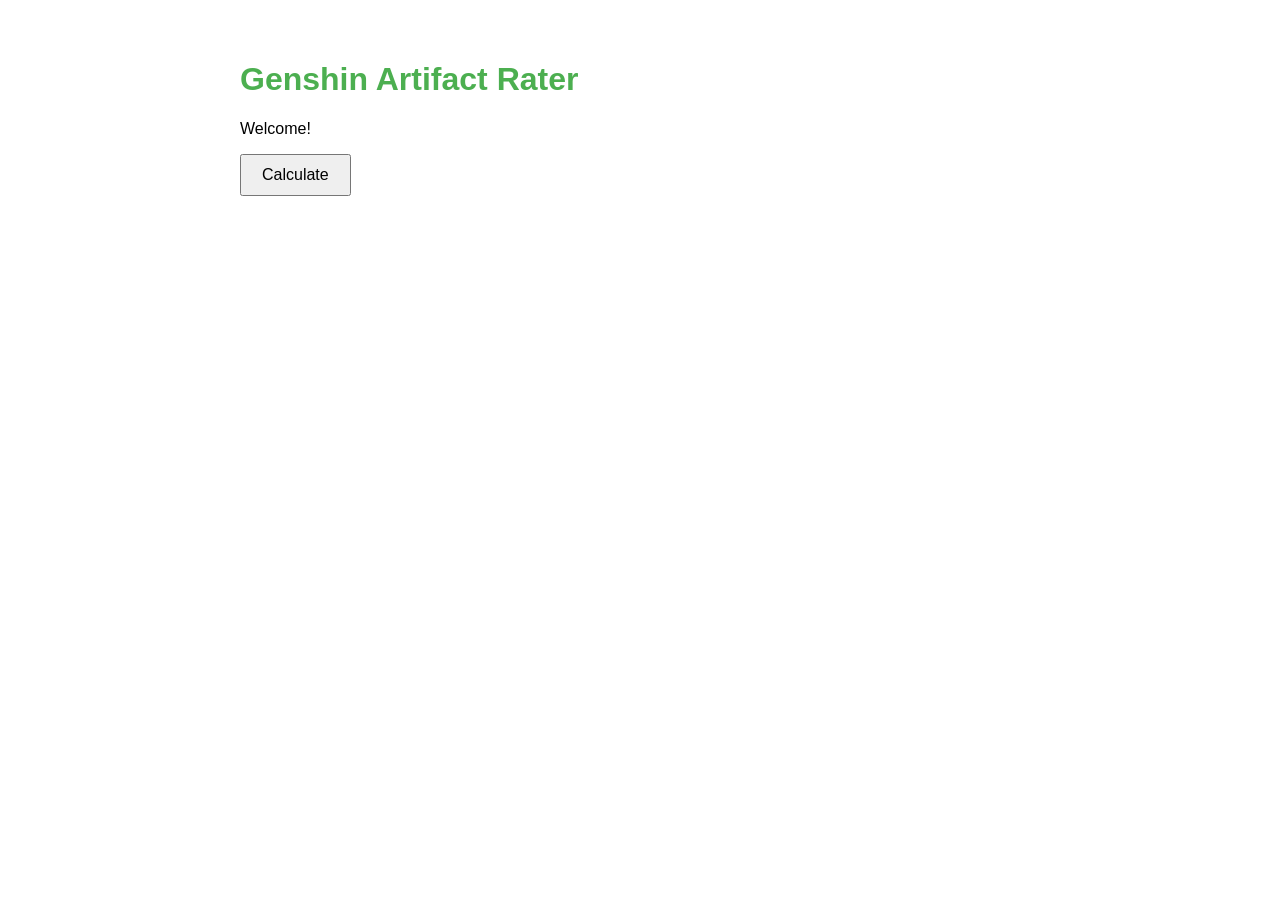
==== data/index.html @ 93fa7567 "inital set up" ====
<!DOCTYPE html>
<html lang="en">

<head>

<meta charset="UTF-8">

<meta name="viewport" content="width=device-width, initial-scale=1.0">

<title>Genshin Artifact Rater</title>

<link rel="stylesheet" href="style.css">

</head>

<body>

<h1>Genshin Artifact Rater</h1>

<p>Welcome!</p>

<button id="calculateButton">
Calculate
</button>

<div id="results"></div>

<script src="script.js"></script>

</body>

</html>
---- data/style.css ----
body {

    font-family: Arial, sans-serif;

    max-width: 800px;

    margin: auto;

    padding: 40px;

}

h1 {

    color: #4CAF50;

}

button {

    padding: 10px 20px;

    font-size: 16px;

    cursor: pointer;

}

#results {

    margin-top: 20px;

    font-size: 18px;

}
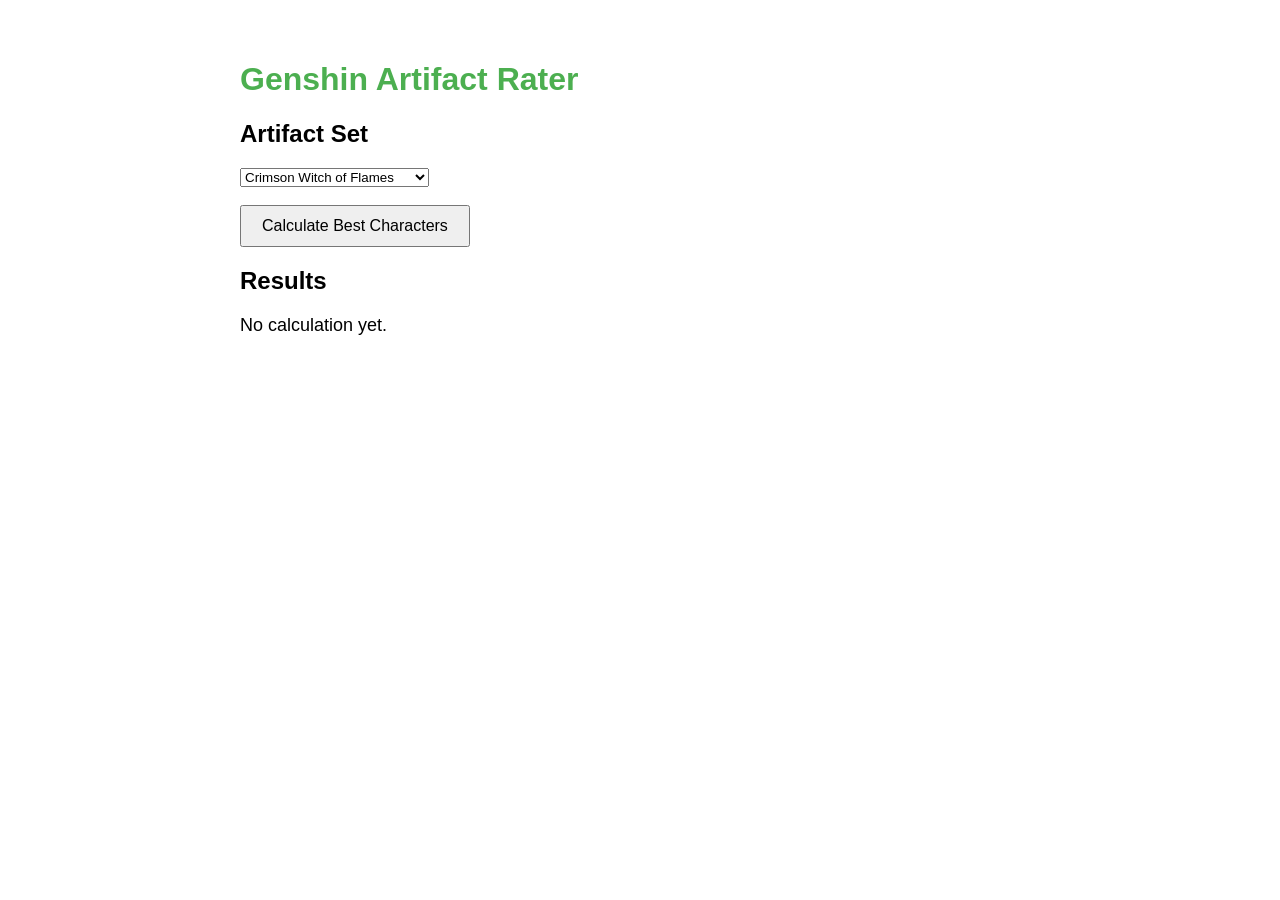
==== commit e960d6b0: "Update index.html" ====
--- a/data/index.html
+++ b/data/index.html
@@ -1,32 +1,40 @@
 <!DOCTYPE html>
 <html lang="en">
+<head>
+    <meta charset="UTF-8">
+    <meta name="viewport" content="width=device-width, initial-scale=1.0">
+    <title>Genshin Artifact Rater</title>
 
-<head>
-
-<meta charset="UTF-8">
-
-<meta name="viewport" content="width=device-width, initial-scale=1.0">
-
-<title>Genshin Artifact Rater</title>
-
-<link rel="stylesheet" href="style.css">
-
+    <link rel="stylesheet" href="style.css">
 </head>
-
 <body>
 
 <h1>Genshin Artifact Rater</h1>
 
-<p>Welcome!</p>
+<h2>Artifact Set</h2>
+
+<select id="artifactSet">
+    <option>Crimson Witch of Flames</option>
+    <option>Marechaussee Hunter</option>
+    <option>Shimenawa's Reminiscence</option>
+    <option>Gladiator's Finale</option>
+</select>
+
+<br><br>
 
 <button id="calculateButton">
-Calculate
+Calculate Best Characters
 </button>
 
-<div id="results"></div>
+<h2>Results</h2>
+
+<div id="results">
+
+No calculation yet.
+
+</div>
 
 <script src="script.js"></script>
 
 </body>
-
-</html>+</html>
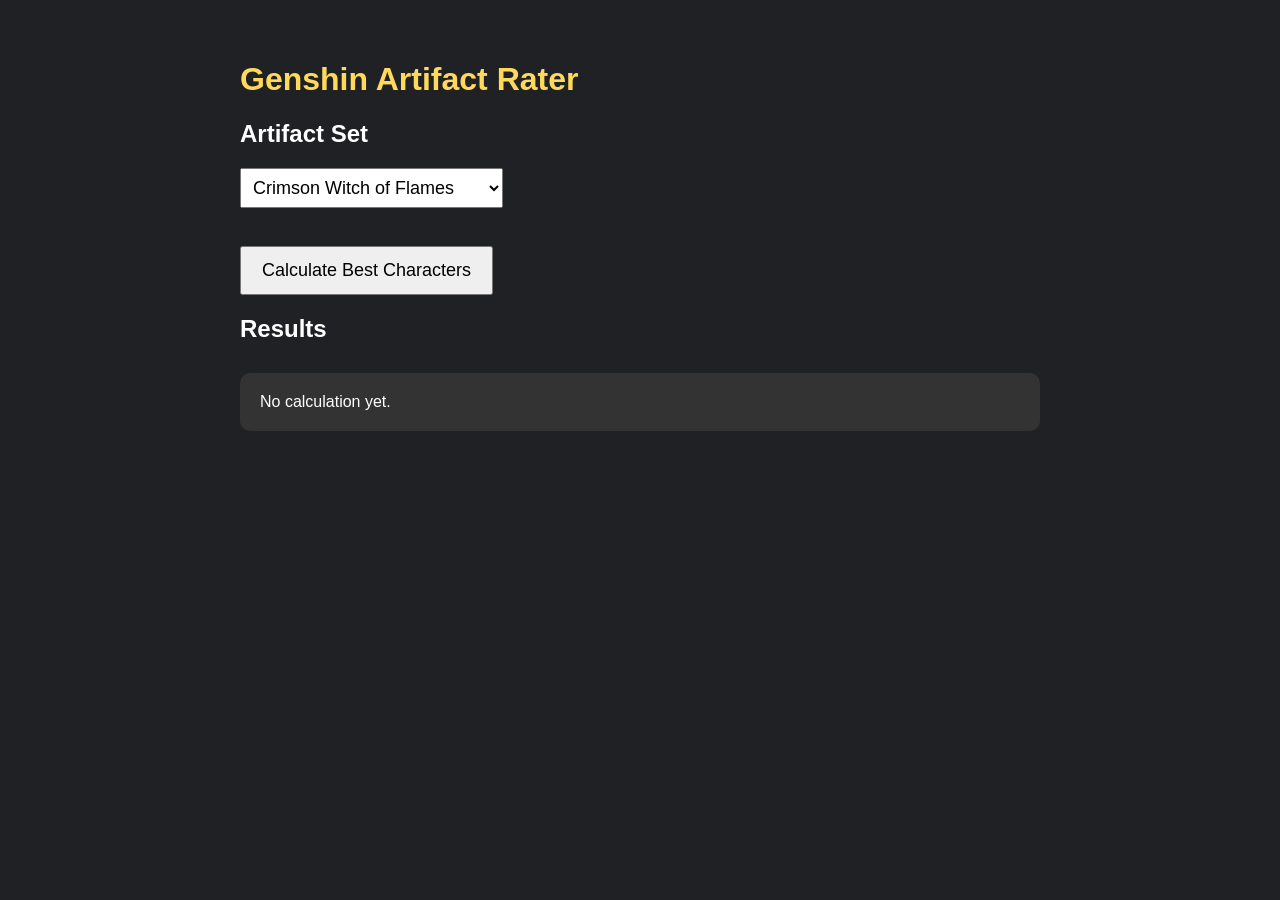
==== commit 5e868267: "m" ====
--- a/data/index.html
+++ b/data/index.html
@@ -37,4 +37,4 @@
 <script src="script.js"></script>
 
 </body>
-</html>
+</html>
--- a/data/style.css
+++ b/data/style.css
@@ -1,35 +1,53 @@
-body {
+body{
 
     font-family: Arial, sans-serif;
 
-    max-width: 800px;
+    background:#202124;
 
-    margin: auto;
+    color:white;
 
-    padding: 40px;
+    max-width:800px;
+
+    margin:auto;
+
+    padding:40px;
 
 }
 
-h1 {
+h1{
 
-    color: #4CAF50;
+    color:#ffd95c;
 
 }
 
-button {
+select{
 
-    padding: 10px 20px;
+    font-size:18px;
 
-    font-size: 16px;
-
-    cursor: pointer;
+    padding:8px;
 
 }
 
-#results {
+button{
 
-    margin-top: 20px;
+    margin-top:20px;
 
-    font-size: 18px;
+    padding:12px 20px;
+
+    font-size:18px;
+
+    cursor:pointer;
+
+}
+
+#results{
+
+    margin-top:30px;
+
+    background:#333;
+
+    padding:20px;
+
+    border-radius:10px;
 
 }
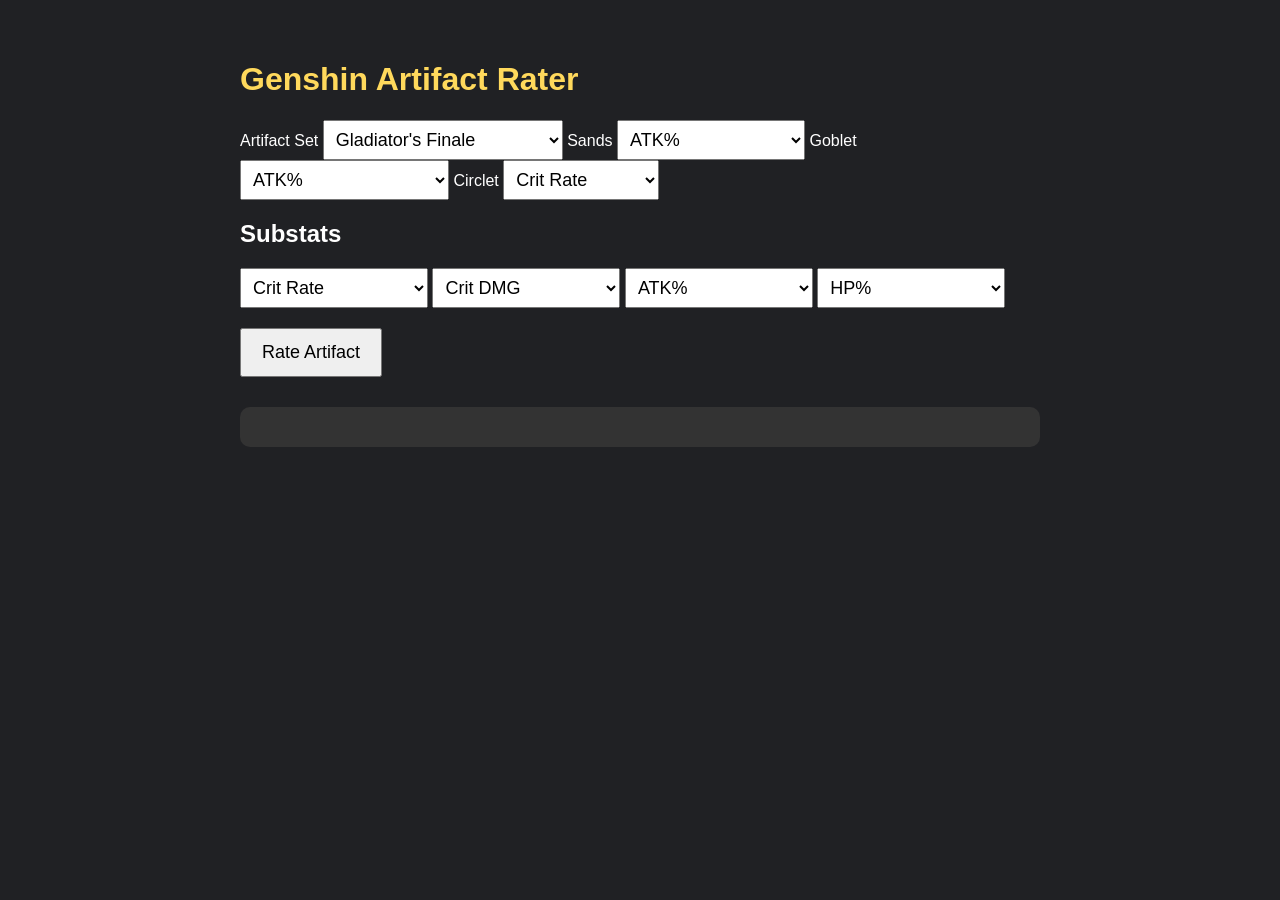
==== commit db561edd: "test" ====
--- a/data/index.html
+++ b/data/index.html
@@ -4,33 +4,102 @@
     <meta charset="UTF-8">
     <meta name="viewport" content="width=device-width, initial-scale=1.0">
     <title>Genshin Artifact Rater</title>
-
     <link rel="stylesheet" href="style.css">
 </head>
 <body>
 
-<h1>Genshin Artifact Rater</h1>
+<div class="container">
+    <h1>Genshin Artifact Rater</h1>
 
-<h2>Artifact Set</h2>
+    <label>Artifact Set</label>
+    <select id="set">
+        <option>Gladiator's Finale</option>
+        <option>Wanderer's Troupe</option>
+        <option>Crimson Witch of Flames</option>
+        <option>Emblem of Severed Fate</option>
+        <option>Marechaussee Hunter</option>
+    </select>
 
-<select id="artifactSet">
-    <option>Crimson Witch of Flames</option>
-    <option>Marechaussee Hunter</option>
-    <option>Shimenawa's Reminiscence</option>
-    <option>Gladiator's Finale</option>
-</select>
+    <label>Sands</label>
+    <select id="sands">
+        <option>ATK%</option>
+        <option>HP%</option>
+        <option>DEF%</option>
+        <option>Energy Recharge</option>
+        <option>Elemental Mastery</option>
+    </select>
 
-<br><br>
+    <label>Goblet</label>
+    <select id="goblet">
+        <option>ATK%</option>
+        <option>HP%</option>
+        <option>DEF%</option>
+        <option>Pyro DMG Bonus</option>
+        <option>Hydro DMG Bonus</option>
+        <option>Cryo DMG Bonus</option>
+        <option>Electro DMG Bonus</option>
+        <option>Anemo DMG Bonus</option>
+        <option>Geo DMG Bonus</option>
+        <option>Dendro DMG Bonus</option>
+        <option>Physical DMG Bonus</option>
+        <option>Elemental Mastery</option>
+    </select>
 
-<button id="calculateButton">
-Calculate Best Characters
-</button>
+    <label>Circlet</label>
+    <select id="circlet">
+        <option>Crit Rate</option>
+        <option>Crit DMG</option>
+        <option>Healing Bonus</option>
+        <option>ATK%</option>
+        <option>HP%</option>
+        <option>DEF%</option>
+    </select>
 
-<h2>Results</h2>
+    <h2>Substats</h2>
 
-<div id="results">
+    <select id="sub1">
+        <option>Crit Rate</option>
+        <option>Crit DMG</option>
+        <option>ATK%</option>
+        <option>HP%</option>
+        <option>DEF%</option>
+        <option>Energy Recharge</option>
+        <option>Elemental Mastery</option>
+    </select>
 
-No calculation yet.
+    <select id="sub2">
+        <option>Crit DMG</option>
+        <option>Crit Rate</option>
+        <option>ATK%</option>
+        <option>HP%</option>
+        <option>DEF%</option>
+        <option>Energy Recharge</option>
+        <option>Elemental Mastery</option>
+    </select>
+
+    <select id="sub3">
+        <option>ATK%</option>
+        <option>Crit Rate</option>
+        <option>Crit DMG</option>
+        <option>HP%</option>
+        <option>DEF%</option>
+        <option>Energy Recharge</option>
+        <option>Elemental Mastery</option>
+    </select>
+
+    <select id="sub4">
+        <option>HP%</option>
+        <option>Crit Rate</option>
+        <option>Crit DMG</option>
+        <option>ATK%</option>
+        <option>DEF%</option>
+        <option>Energy Recharge</option>
+        <option>Elemental Mastery</option>
+    </select>
+
+    <button onclick="rateArtifact()">Rate Artifact</button>
+
+    <div id="results"></div>
 
 </div>
 
